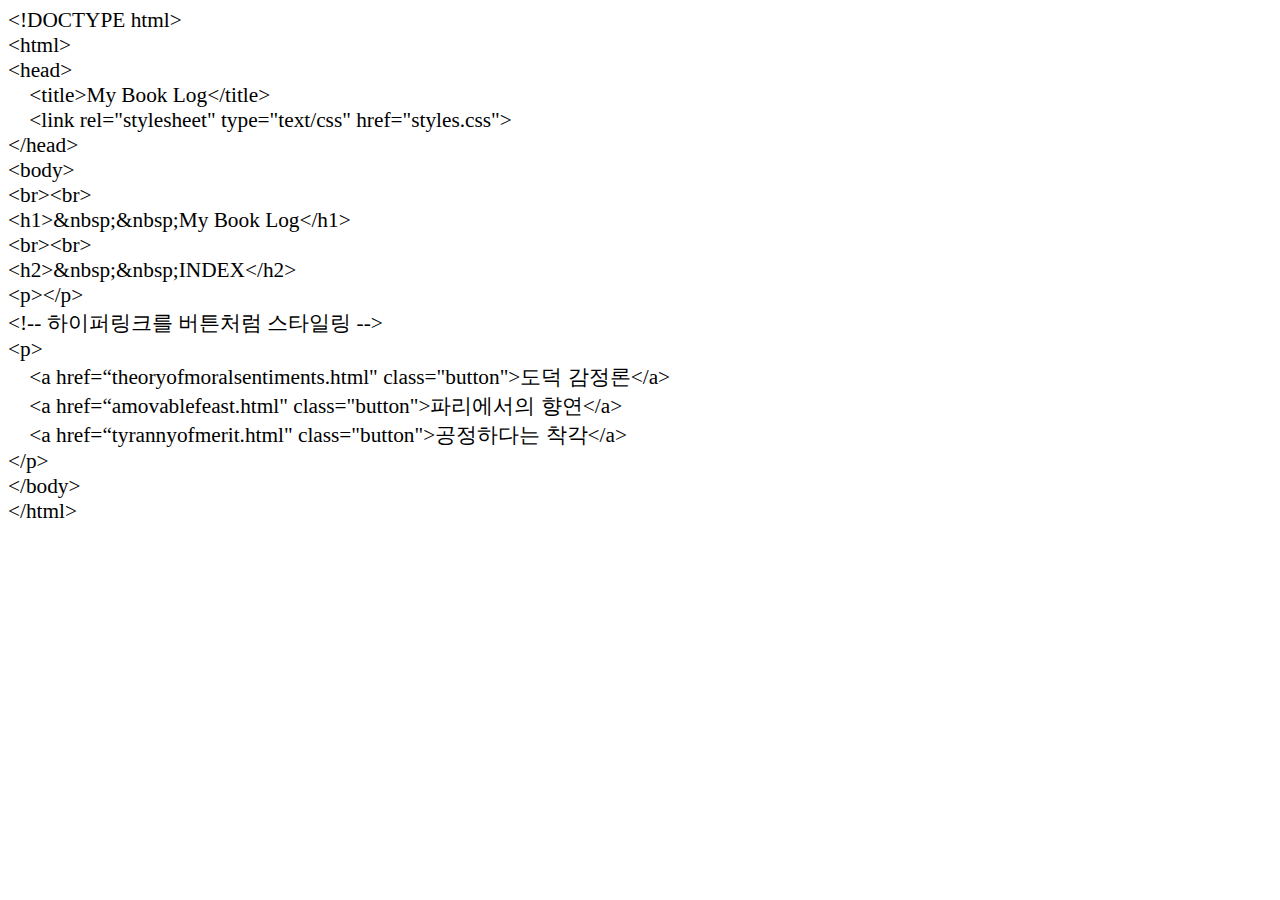
==== index.html @ 0ac8dde5 "Add files via upload" ====
<!DOCTYPE html PUBLIC "-//W3C//DTD HTML 4.01//EN" "http://www.w3.org/TR/html4/strict.dtd">
<html>
<head>
  <meta http-equiv="Content-Type" content="text/html; charset=utf-8">
  <meta http-equiv="Content-Style-Type" content="text/css">
  <title></title>
  <meta name="Generator" content="Cocoa HTML Writer">
  <meta name="CocoaVersion" content="2575.4">
  <style type="text/css">
    p.p1 {margin: 0.0px 0.0px 0.0px 0.0px; line-height: 26.6px; font: 21.3px Corbel; color: #000000; -webkit-text-stroke: #000000}
    p.p2 {margin: 0.0px 0.0px 0.0px 0.0px; line-height: 26.6px; font: 21.3px Times; color: #000000; -webkit-text-stroke: #000000}
    p.p3 {margin: 0.0px 0.0px 0.0px 0.0px; font: 21.3px Corbel; color: #000000; -webkit-text-stroke: #000000}
    span.s1 {font-kerning: none}
    span.s2 {font: 21.3px Corbel; font-kerning: none}
    span.s3 {font: 21.3px Times; font-kerning: none}
    span.s4 {font: 12.0px Times; font-kerning: none}
  </style>
</head>
<body>
<p class="p1"><span class="s1">&lt;!DOCTYPE html&gt;</span></p>
<p class="p1"><span class="s1">&lt;html&gt;</span></p>
<p class="p1"><span class="s1">&lt;head&gt;</span></p>
<p class="p1"><span class="s1">    &lt;title&gt;My Book Log&lt;/title&gt;</span></p>
<p class="p1"><span class="s1">    &lt;link rel="stylesheet" type="text/css" href="styles.css"&gt;</span></p>
<p class="p1"><span class="s1">&lt;/head&gt;</span></p>
<p class="p1"><span class="s1">&lt;body&gt;</span></p>
<p class="p1"><span class="s1">&lt;br&gt;&lt;br&gt;</span></p>
<p class="p1"><span class="s1">&lt;h1&gt;&amp;nbsp;&amp;nbsp;My Book Log&lt;/h1&gt;</span></p>
<p class="p1"><span class="s1">&lt;br&gt;&lt;br&gt;</span></p>
<p class="p1"><span class="s1">&lt;h2&gt;&amp;nbsp;&amp;nbsp;INDEX&lt;/h2&gt;</span></p>
<p class="p1"><span class="s1">&lt;p&gt;&lt;/p&gt;</span></p>
<p class="p2"><span class="s2">&lt;!-- </span><span class="s1">하이퍼링크를 버튼처럼 스타일링 </span><span class="s2">--&gt;</span></p>
<p class="p1"><span class="s1">&lt;p&gt;</span></p>
<p class="p1"><span class="s1">    &lt;a href=“theoryofmoralsentiments.html" class="button"&gt;</span><span class="s3">도덕 감정론</span><span class="s1">&lt;/a&gt;</span></p>
<p class="p1"><span class="s1">    &lt;a href=“amovablefeast.html" class="button"&gt;</span><span class="s3">파리에서의 향연</span><span class="s1">&lt;/a&gt;</span></p>
<p class="p1"><span class="s1">    &lt;a href=“tyrannyofmerit.html" class="button"&gt;</span><span class="s3">공정하다는 착각</span><span class="s1">&lt;/a&gt;</span></p>
<p class="p1"><span class="s1">&lt;/p&gt;</span></p>
<p class="p1"><span class="s1">&lt;/body&gt;</span></p>
<p class="p3"><span class="s1">&lt;/html&gt;</span><span class="s4"><span class="Apple-converted-space"> </span></span></p>
</body>
</html>
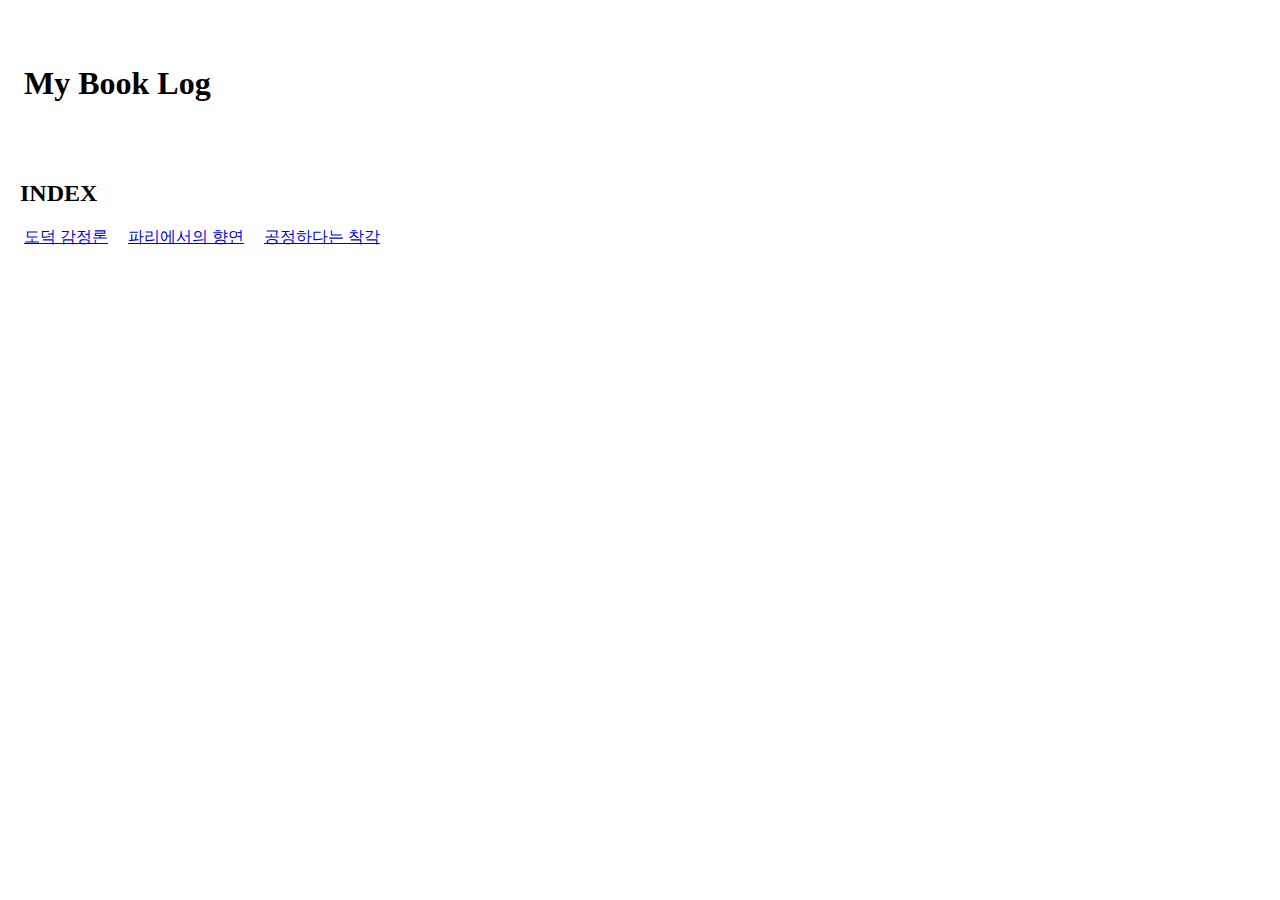
==== commit bcba4545: "Add files via upload" ====
--- a/index.html
+++ b/index.html
@@ -1,41 +1,20 @@
-<!DOCTYPE html PUBLIC "-//W3C//DTD HTML 4.01//EN" "http://www.w3.org/TR/html4/strict.dtd">
+<!DOCTYPE html>
 <html>
 <head>
-  <meta http-equiv="Content-Type" content="text/html; charset=utf-8">
-  <meta http-equiv="Content-Style-Type" content="text/css">
-  <title></title>
-  <meta name="Generator" content="Cocoa HTML Writer">
-  <meta name="CocoaVersion" content="2575.4">
-  <style type="text/css">
-    p.p1 {margin: 0.0px 0.0px 0.0px 0.0px; line-height: 26.6px; font: 21.3px Corbel; color: #000000; -webkit-text-stroke: #000000}
-    p.p2 {margin: 0.0px 0.0px 0.0px 0.0px; line-height: 26.6px; font: 21.3px Times; color: #000000; -webkit-text-stroke: #000000}
-    p.p3 {margin: 0.0px 0.0px 0.0px 0.0px; font: 21.3px Corbel; color: #000000; -webkit-text-stroke: #000000}
-    span.s1 {font-kerning: none}
-    span.s2 {font: 21.3px Corbel; font-kerning: none}
-    span.s3 {font: 21.3px Times; font-kerning: none}
-    span.s4 {font: 12.0px Times; font-kerning: none}
-  </style>
+    <title>My Book Log</title>
+    <link rel="stylesheet" type="text/css" href="styles.css">
 </head>
 <body>
-<p class="p1"><span class="s1">&lt;!DOCTYPE html&gt;</span></p>
-<p class="p1"><span class="s1">&lt;html&gt;</span></p>
-<p class="p1"><span class="s1">&lt;head&gt;</span></p>
-<p class="p1"><span class="s1">    &lt;title&gt;My Book Log&lt;/title&gt;</span></p>
-<p class="p1"><span class="s1">    &lt;link rel="stylesheet" type="text/css" href="styles.css"&gt;</span></p>
-<p class="p1"><span class="s1">&lt;/head&gt;</span></p>
-<p class="p1"><span class="s1">&lt;body&gt;</span></p>
-<p class="p1"><span class="s1">&lt;br&gt;&lt;br&gt;</span></p>
-<p class="p1"><span class="s1">&lt;h1&gt;&amp;nbsp;&amp;nbsp;My Book Log&lt;/h1&gt;</span></p>
-<p class="p1"><span class="s1">&lt;br&gt;&lt;br&gt;</span></p>
-<p class="p1"><span class="s1">&lt;h2&gt;&amp;nbsp;&amp;nbsp;INDEX&lt;/h2&gt;</span></p>
-<p class="p1"><span class="s1">&lt;p&gt;&lt;/p&gt;</span></p>
-<p class="p2"><span class="s2">&lt;!-- </span><span class="s1">하이퍼링크를 버튼처럼 스타일링 </span><span class="s2">--&gt;</span></p>
-<p class="p1"><span class="s1">&lt;p&gt;</span></p>
-<p class="p1"><span class="s1">    &lt;a href=“theoryofmoralsentiments.html" class="button"&gt;</span><span class="s3">도덕 감정론</span><span class="s1">&lt;/a&gt;</span></p>
-<p class="p1"><span class="s1">    &lt;a href=“amovablefeast.html" class="button"&gt;</span><span class="s3">파리에서의 향연</span><span class="s1">&lt;/a&gt;</span></p>
-<p class="p1"><span class="s1">    &lt;a href=“tyrannyofmerit.html" class="button"&gt;</span><span class="s3">공정하다는 착각</span><span class="s1">&lt;/a&gt;</span></p>
-<p class="p1"><span class="s1">&lt;/p&gt;</span></p>
-<p class="p1"><span class="s1">&lt;/body&gt;</span></p>
-<p class="p3"><span class="s1">&lt;/html&gt;</span><span class="s4"><span class="Apple-converted-space"> </span></span></p>
+<br><br>
+<h1>&nbsp;&nbsp;My Book Log</h1>
+<br><br>
+<h2>&nbsp;&nbsp;INDEX</h2>
+<p></p>
+<!-- 하이퍼링크를 버튼처럼 스타일링 -->
+<p>
+    <a href=“theoryofmoralsentiments.html" class="button">도덕 감정론</a>
+    <a href=“amovablefeast.html" class="button">파리에서의 향연</a>
+    <a href=“tyrannyofmerit.html" class="button">공정하다는 착각</a>
+</p>
 </body>
-</html>
+</html> 
